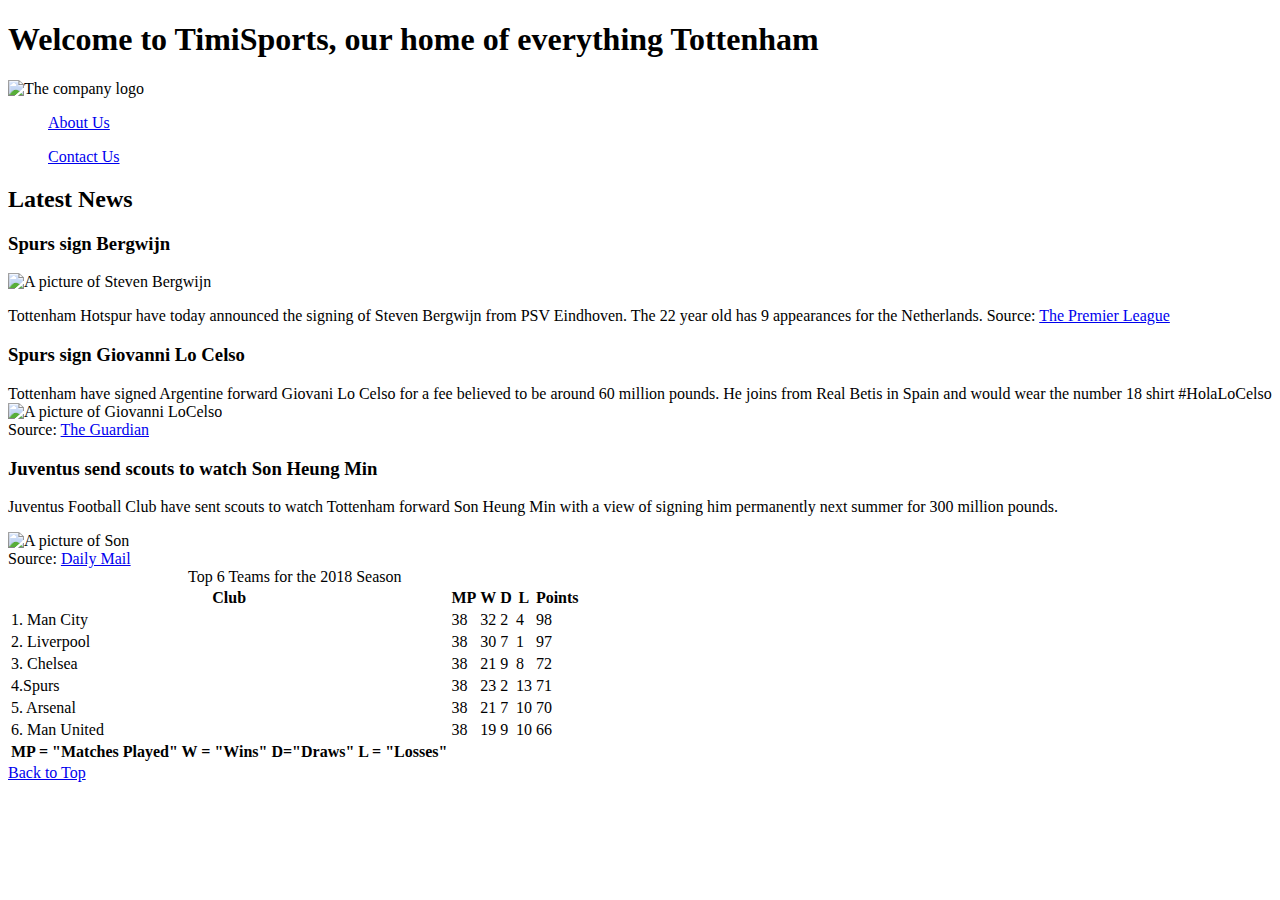
==== index.html @ 40eb54f7 "Add files via upload" ====
<!DOCTYPE html>
<html lang = 'en'>
<head>
    <title>TimiSports</title>
    <!--The stylesheets were added here-->
    <link rel="stylesheet" type="text/css" href="style/general.css" />
	<link rel="stylesheet" type="text/css" href="style/index.css" />
    <meta charset = utf-8>
    <meta name = "description" content = "The main source of all your Tottenham breaking news,headines, and rumours">
    <meta name = "keywords" content = "soccer, premier league, tottenham, spurs">
    <meta name = "author" content = "Timi Alo">
    <meta name = "viewport" content = "width = device-width, initial-scale=1.0">
</head>

<body>

    <h1 id = "pageTop">Welcome to TimiSports, our home of everything Tottenham</h1>
    <header>
        <img src = "images/logo.png" alt = "The company logo"/>
        <nav>

            <ol>
                <a href = "aboutus.html">About Us </a>
            </ol>
            <ol>
                <a href = "contactus.html">Contact Us</a>
            </ol>
        </nav>
    </header>
    <main>
   <article>
       <h2>Latest News</h2>
       <h3>Spurs sign Bergwijn</h3>
       <img src = "images/bergwijn.jpg" width="300" height="300"  alt = "A picture of Steven Bergwijn" title = "Steven Bergwijn"/>
       <p>
           Tottenham Hotspur have today announced the signing of Steven Bergwijn from PSV Eindhoven. The 22 year old has 9 appearances for the Netherlands.
           Source: <a
           href= "https://www.premierleague.com/news/1592058"
           target="_blank">The Premier League</a>
       </p>
   </article>
   <article>
    
    <h3>Spurs sign Giovanni Lo Celso</h3>
    <p>
        Tottenham have signed Argentine forward Giovani Lo Celso for a fee believed to be around 60
        million pounds. He joins from Real Betis in Spain and would wear the number 18 shirt #HolaLoCelso
        <img src = "images/locelso.jpg" width="300" height="300"  alt = "A picture of Giovanni LoCelso" title = "LoCelso"/>
        </br>
        Source: <a
            href="https://www.google.ca/amp/s/amp.theguardian.com/football/2019/aug/08/ryan-sessegnon-set-to-join-tottenham-from-fulham-for-initial-25m"
            target="_blank">The Guardian</a>


    </p>
</article>
<article>
    <h3>Juventus send scouts to watch Son Heung Min</h3>
    <p>
    Juventus Football Club have sent scouts to watch Tottenham forward Son Heung Min with a
    view
    of
    signing him permanently next summer for 300 million pounds.
    </p>
    <img src = "images/son.jpg" width="300" height="300"  alt = "A picture of Son " title = "Son"/>
</br>
Source: <a href="https://www.google.ca/amp/s/www.dailymail.co.uk/sport/football/article-7627401/amp/Juventus-sent-scouts-watch-Mohamed-Salah-Christian-Eriksen-Son-Heung-min-Tottenham-win.html"
    target="_blank">Daily Mail</a>
</article>


<table>

    <caption>Top 6 Teams for the 2018 Season</caption>
    <thead>
        <tr class="odd">
            <th colspan="3"> Club</th>
            <th>MP</th>
            <th> W</th>
            <th>D</th>
            <th>L</th>
            <th>Points</th>
        </tr>
    </thead>
    <tfoot class="even">
        <th>
            MP = "Matches Played"
            W = "Wins"
            D="Draws"
            L = "Losses"
        </th>
    </tfoot>
    <tbody>
        <tr class="odd">
            <td colspan="3">1. Man City </td>
            <td>38</td>
            <td>32</td>
            <td>2</td>
            <td>4</td>
            <td>98</td>
        </tr>
        <tr class="even">
            <td colspan="3">2. Liverpool</td>
            <td>38</td>
            <td>30</td>
            <td>7</td>
            <td>1</td>
            <td>97</td>
        </tr>
        <tr class="odd">
            <td colspan="3">3. Chelsea </td>
            <td>38</td>
            <td>21</td>
            <td>9</td>
            <td>8</td>
            <td>72</td>
        </tr>
        <tr class="even">
            <td colspan="3"> 4.Spurs</td>
            <td>38</td>
            <td>23</td>
            <td>2</td>
            <td>13</td>
            <td>71</td>
        </tr>
        <tr class="odd">
            <td colspan="3">5. Arsenal </td>
            <td>38</td>
            <td>21</td>
            <td>7</td>
            <td>10</td>
            <td>70</td>
        </tr>
        <tr class="even">
            <td colspan="3">6. Man United</td>
            <td>38</td>
            <td>19</td>
            <td>9</td>
            <td>10</td>
            <td>66</td>
        </tr>
    </tbody>
</table>
    </main>
    <footer>
        <a href="#pageTop">Back to Top</a>
    </footer>

</body>









</html>
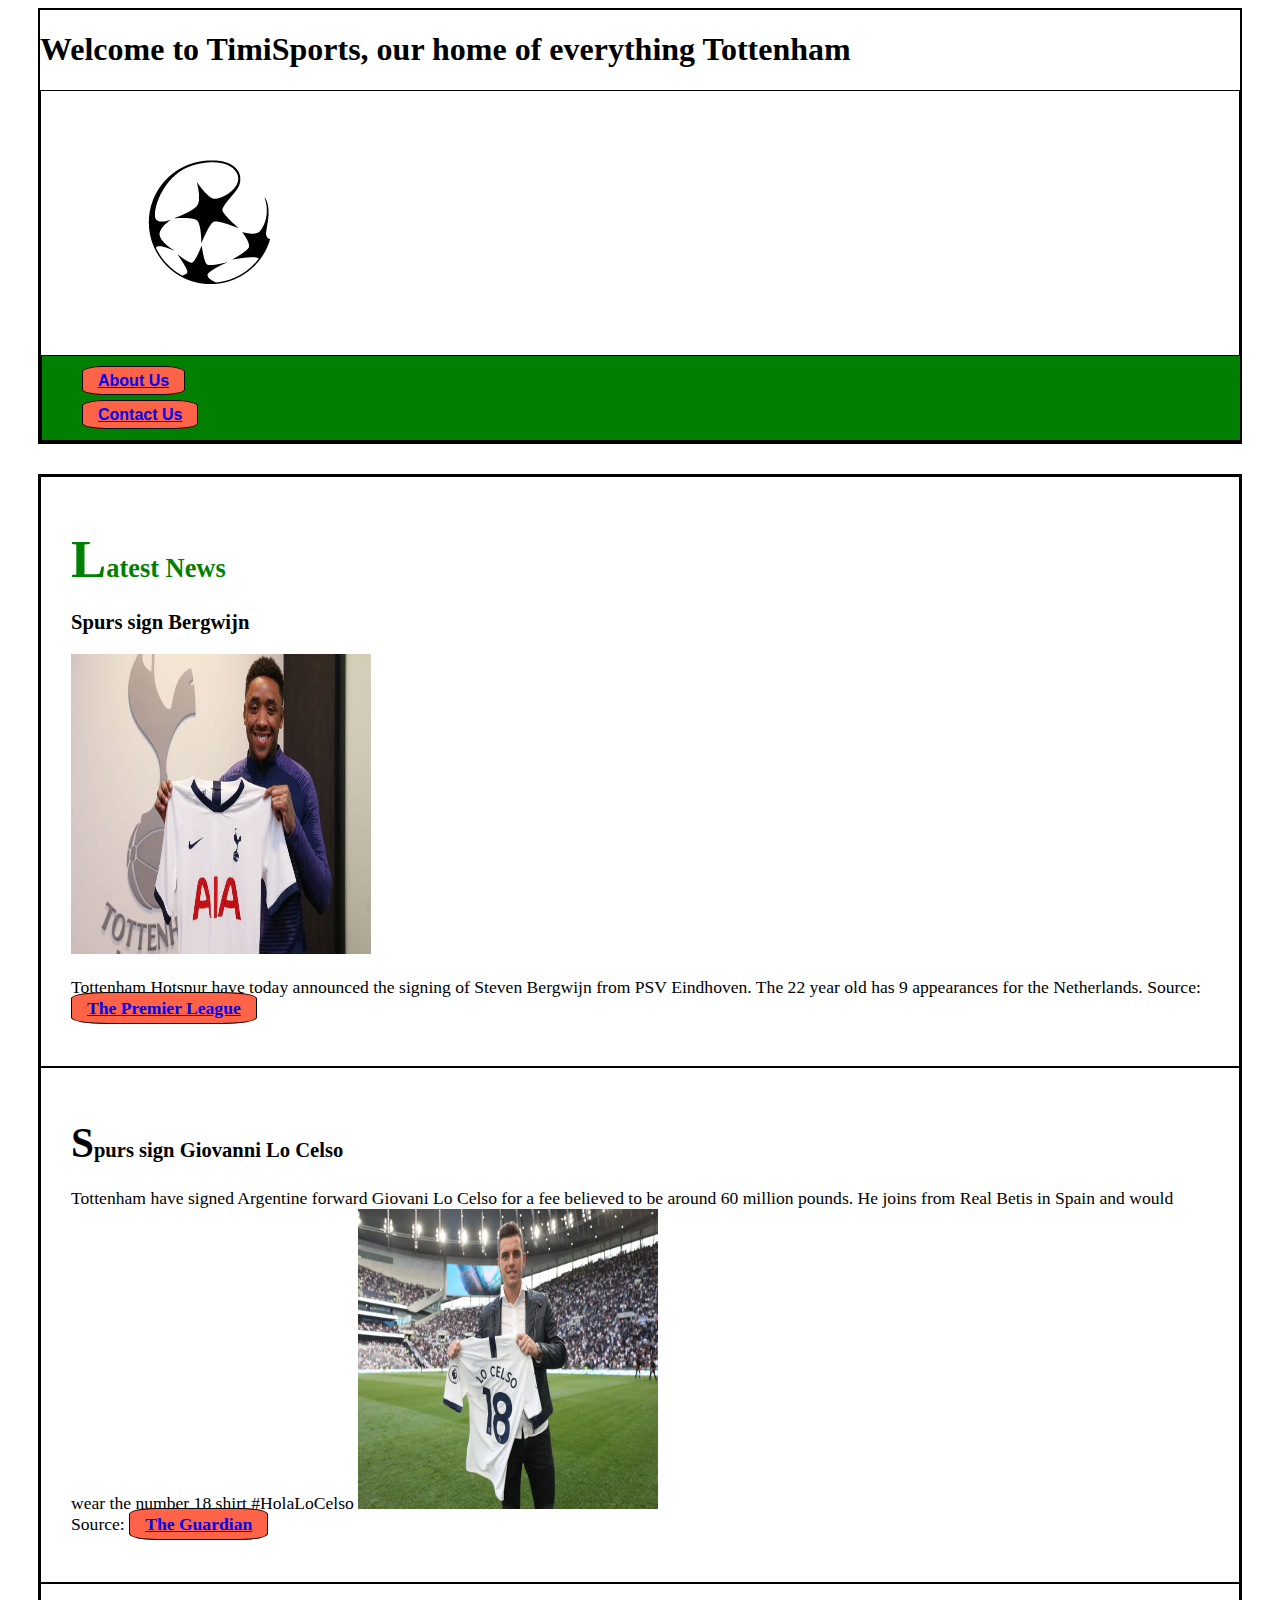
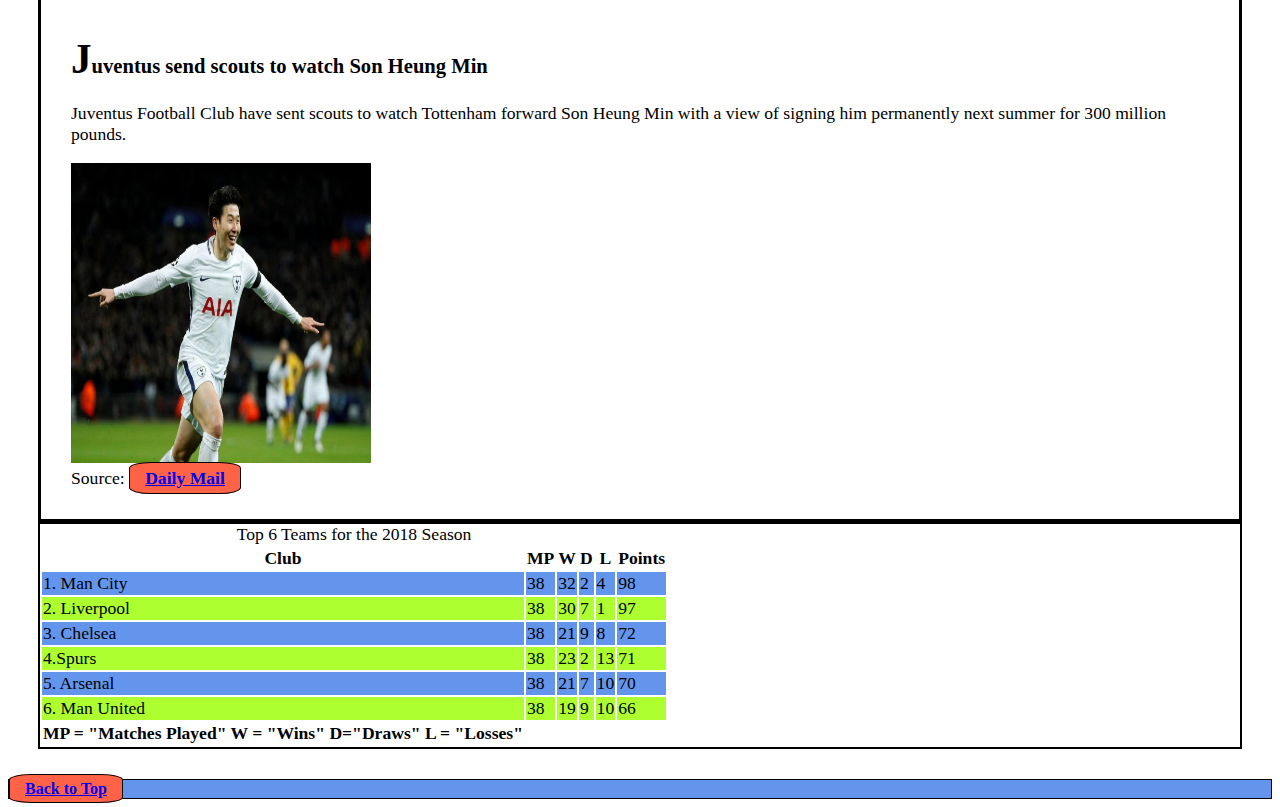
==== commit 176e8a29: "Add files via upload" ====
--- a/index.html
+++ b/index.html
@@ -13,7 +13,7 @@
 </head>
 
 <body>
-
+<div>
     <h1 id = "pageTop">Welcome to TimiSports, our home of everything Tottenham</h1>
     <header>
         <img src = "images/logo.png" alt = "The company logo"/>
@@ -27,7 +27,9 @@
             </ol>
         </nav>
     </header>
+</div>
     <main>
+        <div id="wrapper">
    <article>
        <h2>Latest News</h2>
        <h3>Spurs sign Bergwijn</h3>
@@ -68,7 +70,8 @@
     target="_blank">Daily Mail</a>
 </article>
 
-
+</div>
+<div>
 <table>
 
     <caption>Top 6 Teams for the 2018 Season</caption>
@@ -141,6 +144,7 @@
         </tr>
     </tbody>
 </table>
+</div>
     </main>
     <footer>
         <a href="#pageTop">Back to Top</a>
--- a/style/general.css
+++ b/style/general.css
@@ -0,0 +1,187 @@
+:root{
+	--main-bg-color:tomato;
+	--other-bg-color:gold;
+	--main-heading-color: green;
+	--main-border-color:black;
+	--other-border-color:white;
+	--main-table-color:cornflowerblue;
+	--other-table-color:greenyellow;
+
+}
+@media only screen and (min-width: 1024px) and (max-width:1700px)
+{
+	
+	div{
+		
+		border:2px solid var(--main-border-color);
+	width:1200px;
+	margin-left:auto;
+	margin-right:auto;
+	}
+nav{
+	border: var(--main-border-color);
+	Height: 100%;
+	Width:100%;
+	Background:royalblue;
+	background-color: var(--other-bg-color); font-family: Helvetica, sans-serif; 
+	
+		} 
+a{
+		 font-weight: bold;
+		 
+		  background-color: var(--main-bg-color); 
+		  border: 1px solid var(--main-border-color) ;
+		padding: 5px 15px;
+		border-radius: 20%; 
+		
+	}
+
+
+article::first-letter{
+	font-size: 200%;
+}
+a:visited{
+	color: var(--main-border-color);
+}
+header{
+	border:1px solid var(--main-border-color);
+}
+footer{
+	background-color: var(--main-table-color);
+	border:1px solid var(--main-border-color);
+}
+article{
+	border:1px solid var(--main-border-color);
+	margin: 30px, 50px;
+	padding: 30px;
+}
+
+main{
+	font-family:'Times New Roman', Cambria, Cochin, Georgia, Times, 'Times New Roman', serif, serif;
+	margin: 30px, 50px;
+	padding: 30px;
+	font-size: 110%;
+	
+}
+
+	
+h2{
+	color: var(--main-heading-color);
+}
+
+
+}
+@media only screen and (min-width: 768px) and (max-width:1023px)
+{
+#wrapper {
+	text-align: center;
+display: grid;
+ grid-template-columns: 1fr  1fr; 
+ grid-gap: 10px;
+height:100%;
+	 }
+	 article{
+        border: 1px var(--main-border-color);
+        border-radius: 10px;
+        background-color: var(--main-bg-color);
+        /*height:50px;*/
+        font-size: 50px;
+	  }
+	  .item {
+		border: 2px strong var(--main-border-color); border-radius: 10px;  
+		
+	 }	
+	
+	 #item1, #item5, #item6{
+		 grid-column: 1/4;
+		 width:100%;
+	 }	
+	#item5{
+		height:100%;
+	}
+#item2{
+	grid-column: 1/4;
+}
+table, td{ 
+	border:3px solid;
+	width:100%;
+}
+nav{
+	border:1px solid var(--main-border-color);
+	
+	display: flex;
+	justify-content: center;
+	 align-items:center; 
+	 flex-direction: column;
+	
+	Height: 100%;
+	Width:100%;
+	Background:var(--other-border-color);
+		
+	
+			position:sticky;
+	
+		background-color: var(--other-bg-color); font-family: Helvetica, sans-serif; 
+	
+		} 
+a{
+		 font-weight: bold;
+		  font-size: 20%; 
+		  background-color: var(--main-bg-color); 
+		  border: 1px solid var(--main-border-color) ;
+		padding: 5px 15px;
+		border-radius: 20%; 
+		
+	}
+
+
+article::first-letter{
+	font-size: 200%;
+}
+a:visited{
+	color: var(--main-border-color);
+}
+header{
+	border:1px solid var(--main-border-color);
+}
+footer{
+	background-color: var(--other-border-color);
+	border:1px solid var(--main-border-color);
+}
+article{
+	border:1px solid var(--main-border-color);
+	margin: 30px, 50px;
+	padding: 30px;
+}
+section{
+	border:1px solid var(--main-border-color);
+	margin: 30px, 50px;
+	padding: 30px;
+}
+main{
+	font-family:'Times New Roman', Times, serif;
+	margin: 30px, 50px;
+	padding: 30px;
+	font-size: 110%;
+}
+tbody tr:nth-child(odd){
+	background-color: var(--main-table-color);
+	border:var(--other-border-color) ;
+
+}
+tbody tr:nth-child(even){
+	background-color: var(--other-table-color);
+	border:var(--main-border-color);
+
+}
+	
+h2{
+	color: var(--main-heading-color);
+}
+}
+
+
+
+
+
+	}--- a/style/index.css
+++ b/style/index.css
@@ -0,0 +1,15 @@
+nav{
+    border:1px solid black;
+background-color:green;
+
+}
+tbody tr:nth-child(odd){
+	background-color: cornflowerblue;
+	border:blue ;
+
+}
+tbody tr:nth-child(even){
+	background-color: greenyellow;
+	border:black ;
+
+}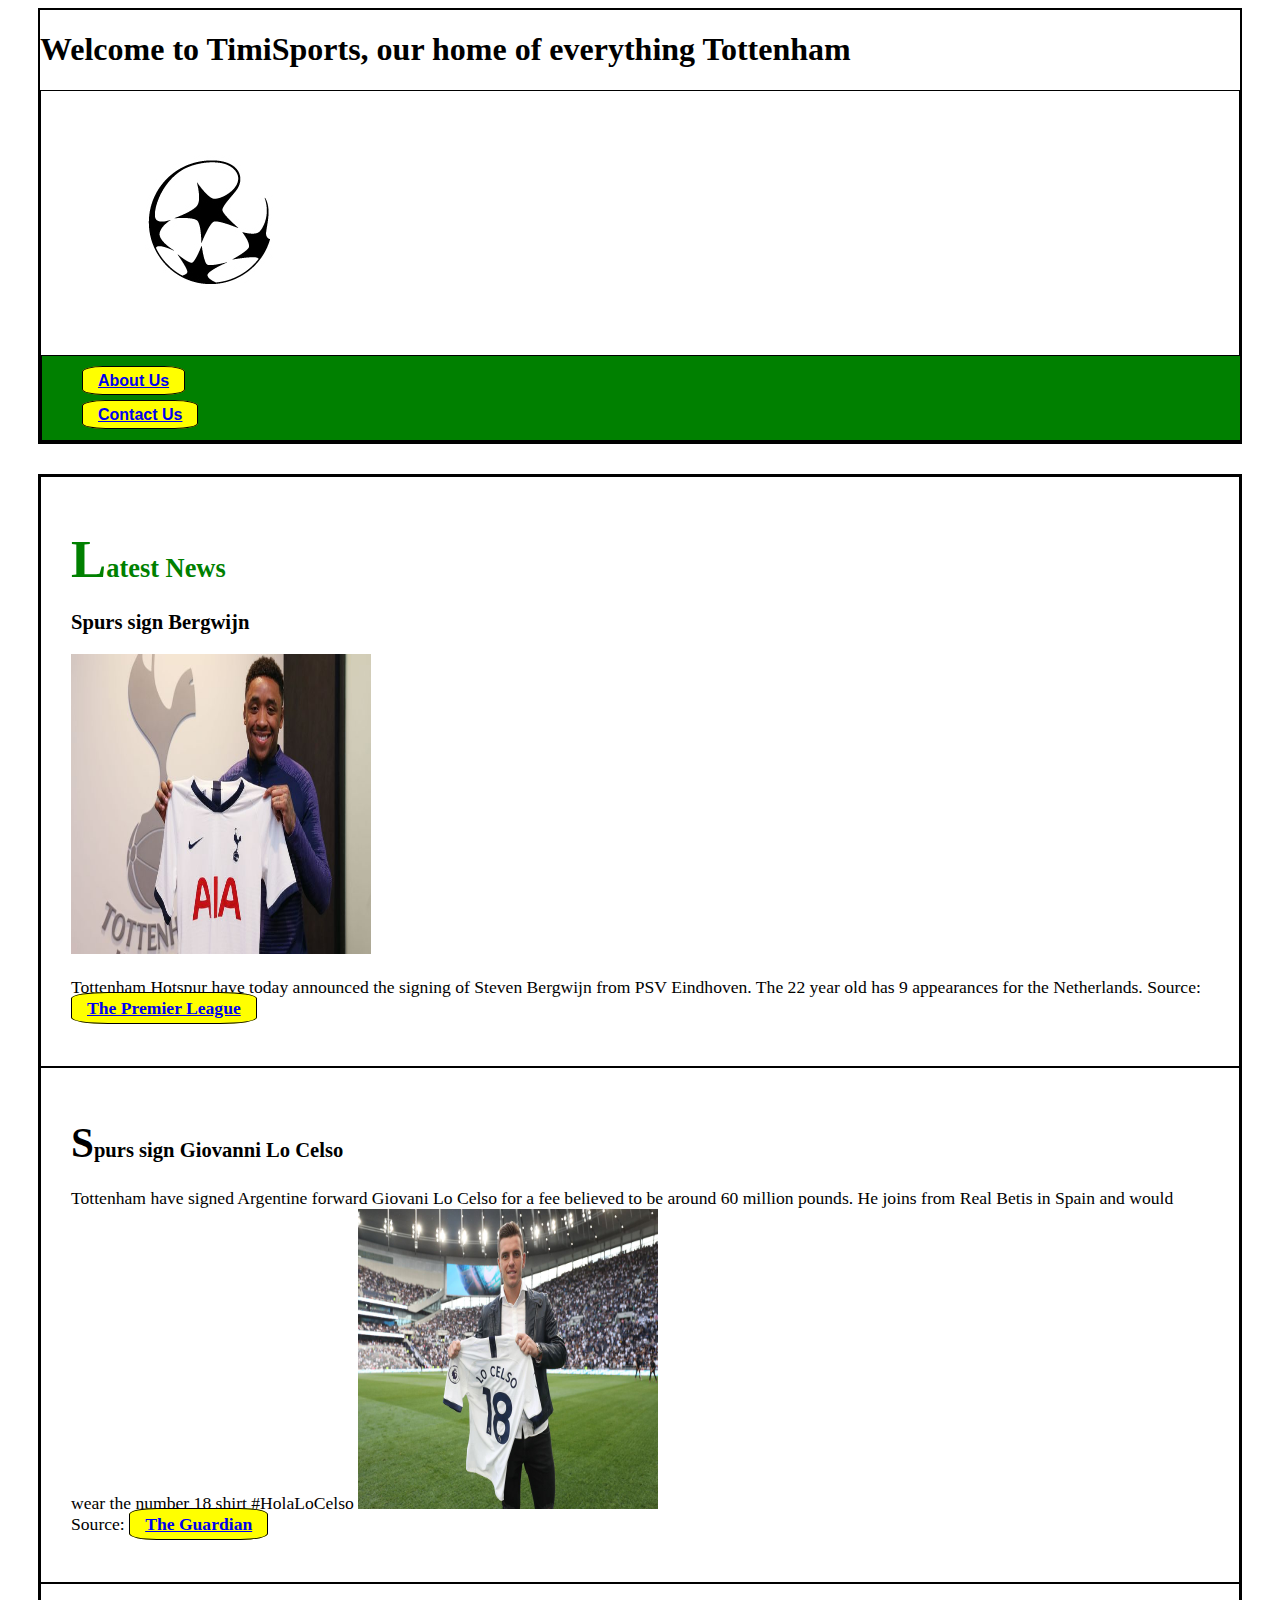
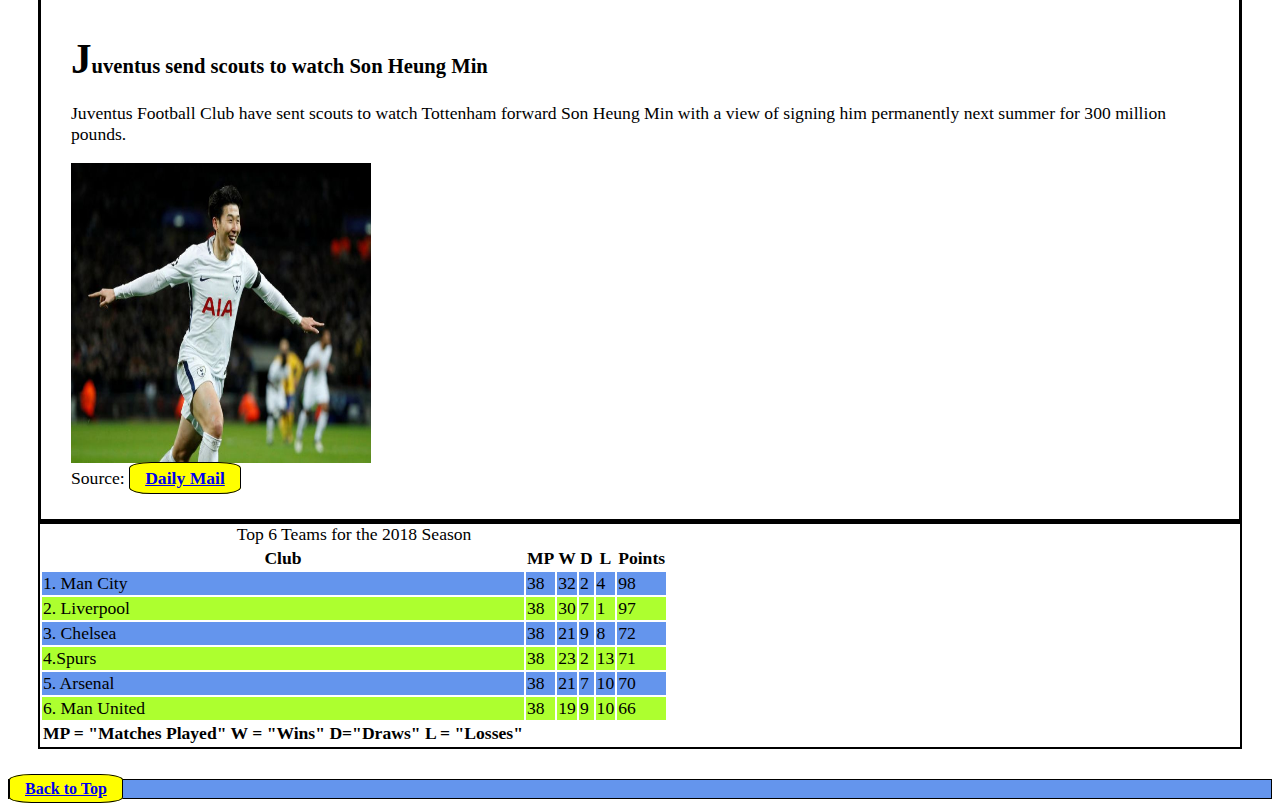
==== commit 75d38799: "Add files via upload" ====
--- a/index.html
+++ b/index.html
@@ -1,150 +1,156 @@
 <!DOCTYPE html>
-<html lang = 'en'>
+<html lang='en'>
+
 <head>
     <title>TimiSports</title>
     <!--The stylesheets were added here-->
     <link rel="stylesheet" type="text/css" href="style/general.css" />
-	<link rel="stylesheet" type="text/css" href="style/index.css" />
-    <meta charset = utf-8>
-    <meta name = "description" content = "The main source of all your Tottenham breaking news,headines, and rumours">
-    <meta name = "keywords" content = "soccer, premier league, tottenham, spurs">
-    <meta name = "author" content = "Timi Alo">
-    <meta name = "viewport" content = "width = device-width, initial-scale=1.0">
+    <link rel="stylesheet" type="text/css" href="style/index.css" />
+    <meta charset=utf-8>
+    <meta name="description" content="The main source of all your Tottenham breaking news,headines, and rumours">
+    <meta name="keywords" content="soccer, premier league, tottenham, spurs">
+    <meta name="author" content="Timi Alo">
+    <meta name="viewport" content="width = device-width, initial-scale=1.0">
 </head>
+<!--The bod of the webpage was added here-->
 
 <body>
-<div>
-    <h1 id = "pageTop">Welcome to TimiSports, our home of everything Tottenham</h1>
-    <header>
-        <img src = "images/logo.png" alt = "The company logo"/>
-        <nav>
+    <div>
+        <h1 id="pageTop">Welcome to TimiSports, our home of everything Tottenham</h1>
 
-            <ol>
-                <a href = "aboutus.html">About Us </a>
-            </ol>
-            <ol>
-                <a href = "contactus.html">Contact Us</a>
-            </ol>
-        </nav>
-    </header>
-</div>
+        <header>
+            <img src="images/logo.png" alt="The company logo" />
+            <nav>
+
+                <ol>
+                    <a href="aboutus.html">About Us </a>
+                </ol>
+                <ol>
+                    <a href="contactus.html">Contact Us</a>
+                </ol>
+            </nav>
+        </header>
+    </div>
     <main>
         <div id="wrapper">
-   <article>
-       <h2>Latest News</h2>
-       <h3>Spurs sign Bergwijn</h3>
-       <img src = "images/bergwijn.jpg" width="300" height="300"  alt = "A picture of Steven Bergwijn" title = "Steven Bergwijn"/>
-       <p>
-           Tottenham Hotspur have today announced the signing of Steven Bergwijn from PSV Eindhoven. The 22 year old has 9 appearances for the Netherlands.
-           Source: <a
-           href= "https://www.premierleague.com/news/1592058"
-           target="_blank">The Premier League</a>
-       </p>
-   </article>
-   <article>
-    
-    <h3>Spurs sign Giovanni Lo Celso</h3>
-    <p>
-        Tottenham have signed Argentine forward Giovani Lo Celso for a fee believed to be around 60
-        million pounds. He joins from Real Betis in Spain and would wear the number 18 shirt #HolaLoCelso
-        <img src = "images/locelso.jpg" width="300" height="300"  alt = "A picture of Giovanni LoCelso" title = "LoCelso"/>
-        </br>
-        Source: <a
-            href="https://www.google.ca/amp/s/amp.theguardian.com/football/2019/aug/08/ryan-sessegnon-set-to-join-tottenham-from-fulham-for-initial-25m"
-            target="_blank">The Guardian</a>
+            <!--The various artices were added here-->
+            <article>
+                <h2>Latest News</h2>
+                <h3>Spurs sign Bergwijn</h3>
+                <img src="images/bergwijn.jpg" width="300" height="300" alt="A picture of Steven Bergwijn"
+                    title="Steven Bergwijn" />
+                <p>
+                    Tottenham Hotspur have today announced the signing of Steven Bergwijn from PSV Eindhoven. The 22
+                    year old has 9 appearances for the Netherlands.
+                    Source: <a href="https://www.premierleague.com/news/1592058" target="_blank">The Premier League</a>
+                </p>
+            </article>
+            <article>
+
+                <h3>Spurs sign Giovanni Lo Celso</h3>
+                <p>
+                    Tottenham have signed Argentine forward Giovani Lo Celso for a fee believed to be around 60
+                    million pounds. He joins from Real Betis in Spain and would wear the number 18 shirt #HolaLoCelso
+                    <img src="images/locelso.jpg" width="300" height="300" alt="A picture of Giovanni LoCelso"
+                        title="LoCelso" />
+                    </br>
+                    Source: <a
+                        href="https://www.google.ca/amp/s/amp.theguardian.com/football/2019/aug/08/ryan-sessegnon-set-to-join-tottenham-from-fulham-for-initial-25m"
+                        target="_blank">The Guardian</a>
 
 
-    </p>
-</article>
-<article>
-    <h3>Juventus send scouts to watch Son Heung Min</h3>
-    <p>
-    Juventus Football Club have sent scouts to watch Tottenham forward Son Heung Min with a
-    view
-    of
-    signing him permanently next summer for 300 million pounds.
-    </p>
-    <img src = "images/son.jpg" width="300" height="300"  alt = "A picture of Son " title = "Son"/>
-</br>
-Source: <a href="https://www.google.ca/amp/s/www.dailymail.co.uk/sport/football/article-7627401/amp/Juventus-sent-scouts-watch-Mohamed-Salah-Christian-Eriksen-Son-Heung-min-Tottenham-win.html"
-    target="_blank">Daily Mail</a>
-</article>
+                </p>
+            </article>
+            <article>
+                <h3>Juventus send scouts to watch Son Heung Min</h3>
+                <p>
+                    Juventus Football Club have sent scouts to watch Tottenham forward Son Heung Min with a
+                    view
+                    of
+                    signing him permanently next summer for 300 million pounds.
+                </p>
+                <img src="images/son.jpg" width="300" height="300" alt="A picture of Son " title="Son" />
+                </br>
+                Source: <a
+                    href="https://www.google.ca/amp/s/www.dailymail.co.uk/sport/football/article-7627401/amp/Juventus-sent-scouts-watch-Mohamed-Salah-Christian-Eriksen-Son-Heung-min-Tottenham-win.html"
+                    target="_blank">Daily Mail</a>
+            </article>
 
-</div>
-<div>
-<table>
+        </div>
+        <div>
+            <table>
 
-    <caption>Top 6 Teams for the 2018 Season</caption>
-    <thead>
-        <tr class="odd">
-            <th colspan="3"> Club</th>
-            <th>MP</th>
-            <th> W</th>
-            <th>D</th>
-            <th>L</th>
-            <th>Points</th>
-        </tr>
-    </thead>
-    <tfoot class="even">
-        <th>
-            MP = "Matches Played"
-            W = "Wins"
-            D="Draws"
-            L = "Losses"
-        </th>
-    </tfoot>
-    <tbody>
-        <tr class="odd">
-            <td colspan="3">1. Man City </td>
-            <td>38</td>
-            <td>32</td>
-            <td>2</td>
-            <td>4</td>
-            <td>98</td>
-        </tr>
-        <tr class="even">
-            <td colspan="3">2. Liverpool</td>
-            <td>38</td>
-            <td>30</td>
-            <td>7</td>
-            <td>1</td>
-            <td>97</td>
-        </tr>
-        <tr class="odd">
-            <td colspan="3">3. Chelsea </td>
-            <td>38</td>
-            <td>21</td>
-            <td>9</td>
-            <td>8</td>
-            <td>72</td>
-        </tr>
-        <tr class="even">
-            <td colspan="3"> 4.Spurs</td>
-            <td>38</td>
-            <td>23</td>
-            <td>2</td>
-            <td>13</td>
-            <td>71</td>
-        </tr>
-        <tr class="odd">
-            <td colspan="3">5. Arsenal </td>
-            <td>38</td>
-            <td>21</td>
-            <td>7</td>
-            <td>10</td>
-            <td>70</td>
-        </tr>
-        <tr class="even">
-            <td colspan="3">6. Man United</td>
-            <td>38</td>
-            <td>19</td>
-            <td>9</td>
-            <td>10</td>
-            <td>66</td>
-        </tr>
-    </tbody>
-</table>
-</div>
+                <caption>Top 6 Teams for the 2018 Season</caption>
+                <thead>
+                    <tr class="odd">
+                        <th colspan="3"> Club</th>
+                        <th>MP</th>
+                        <th> W</th>
+                        <th>D</th>
+                        <th>L</th>
+                        <th>Points</th>
+                    </tr>
+                </thead>
+                <tfoot class="even">
+                    <th>
+                        MP = "Matches Played"
+                        W = "Wins"
+                        D="Draws"
+                        L = "Losses"
+                    </th>
+                </tfoot>
+                <tbody>
+                    <tr class="odd">
+                        <td colspan="3">1. Man City </td>
+                        <td>38</td>
+                        <td>32</td>
+                        <td>2</td>
+                        <td>4</td>
+                        <td>98</td>
+                    </tr>
+                    <tr class="even">
+                        <td colspan="3">2. Liverpool</td>
+                        <td>38</td>
+                        <td>30</td>
+                        <td>7</td>
+                        <td>1</td>
+                        <td>97</td>
+                    </tr>
+                    <tr class="odd">
+                        <td colspan="3">3. Chelsea </td>
+                        <td>38</td>
+                        <td>21</td>
+                        <td>9</td>
+                        <td>8</td>
+                        <td>72</td>
+                    </tr>
+                    <tr class="even">
+                        <td colspan="3"> 4.Spurs</td>
+                        <td>38</td>
+                        <td>23</td>
+                        <td>2</td>
+                        <td>13</td>
+                        <td>71</td>
+                    </tr>
+                    <tr class="odd">
+                        <td colspan="3">5. Arsenal </td>
+                        <td>38</td>
+                        <td>21</td>
+                        <td>7</td>
+                        <td>10</td>
+                        <td>70</td>
+                    </tr>
+                    <tr class="even">
+                        <td colspan="3">6. Man United</td>
+                        <td>38</td>
+                        <td>19</td>
+                        <td>9</td>
+                        <td>10</td>
+                        <td>66</td>
+                    </tr>
+                </tbody>
+            </table>
+        </div>
     </main>
     <footer>
         <a href="#pageTop">Back to Top</a>
--- a/style/general.css
+++ b/style/general.css
@@ -1,5 +1,5 @@
 :root{
-	--main-bg-color:tomato;
+	--main-bg-color: yellow;
 	--other-bg-color:gold;
 	--main-heading-color: green;
 	--main-border-color:black;
@@ -8,6 +8,8 @@
 	--other-table-color:greenyellow;
 
 }
+
+/* This media was built for large devices*/
 @media only screen and (min-width: 1024px) and (max-width:1700px)
 {
 	
@@ -71,6 +73,9 @@
 
 
 }
+
+/* This media was built for medium devices*/
+
 @media only screen and (min-width: 768px) and (max-width:1023px)
 {
 #wrapper {
@@ -180,8 +185,110 @@
 }
 }
 
-
-
-
-
-	}+/* This media was built for small devices*/
+
+@media only screen and (min-width: 200px) and (max-width: 768px)
+{
+main {
+	text-align: center;
+display: grid;
+ grid-template-columns: 1fr; 
+ grid-gap: 5px;
+height:100%;
+	 }
+	 .item {
+		border: 2px strong var(--main-border-color); border-radius: 5px;  
+		
+	 }	
+	
+		
+	#item5{
+		height:100%;
+	}
+#item3{
+	grid-column: 1/4;
+}
+table, td{ 
+	border:3px solid;
+	width:100%;
+}
+nav{
+	border:1px solid var(--main-border-color);
+	
+	display: flex;
+	justify-content: center;
+	 align-items:center; 
+	 flex-direction: column;
+	
+	Height: 100%;
+	Width:100%;
+	Background:var(--other-border-color);
+		
+	
+			position:sticky;
+	
+		background-color: var(--other-bg-color); font-family: Helvetica, sans-serif; 
+	
+		} 
+a{
+		 font-weight: bold;
+		  font-size: 50%; 
+		  background-color: var(--main-bg-color); 
+		  border: 1px solid var(--main-border-color);
+		padding: 5px 15px;
+		border-radius: 20%; 
+		
+	}
+
+
+article::first-letter{
+	font-size: 200%;
+}
+
+header{
+	border:1px solid var(--main-border-color);
+}
+footer{
+	background-color: var(--other-border-color);
+	border:1px solid var(--main-border-color);
+}
+article{
+	border:1px solid var(--main-border-color);
+	margin: 30px, 50px;
+	padding: 30px;
+}
+section{
+	border:1px solid var(--main-border-color);
+	margin: 30px, 50px;
+	padding: 30px;
+}
+main{
+	font-family:'Times New Roman', Times, serif;
+	margin: 30px, 50px;
+	padding: 30px;
+	font-size: 50%;
+    
+	
+}
+tbody tr:nth-child(odd){
+	background-color: var(--main-table-color);
+	border:var(--other-border-color) ;
+
+}
+tbody tr:nth-child(even){
+	background-color: var(--other-table-color);
+	border:var(--main-border-color) ;
+
+}
+	
+h2{
+	color:var(--main-heading-color);
+}
+div{
+	border-color: var(--main-bg-color);
+}
+}
+
+
+
+	